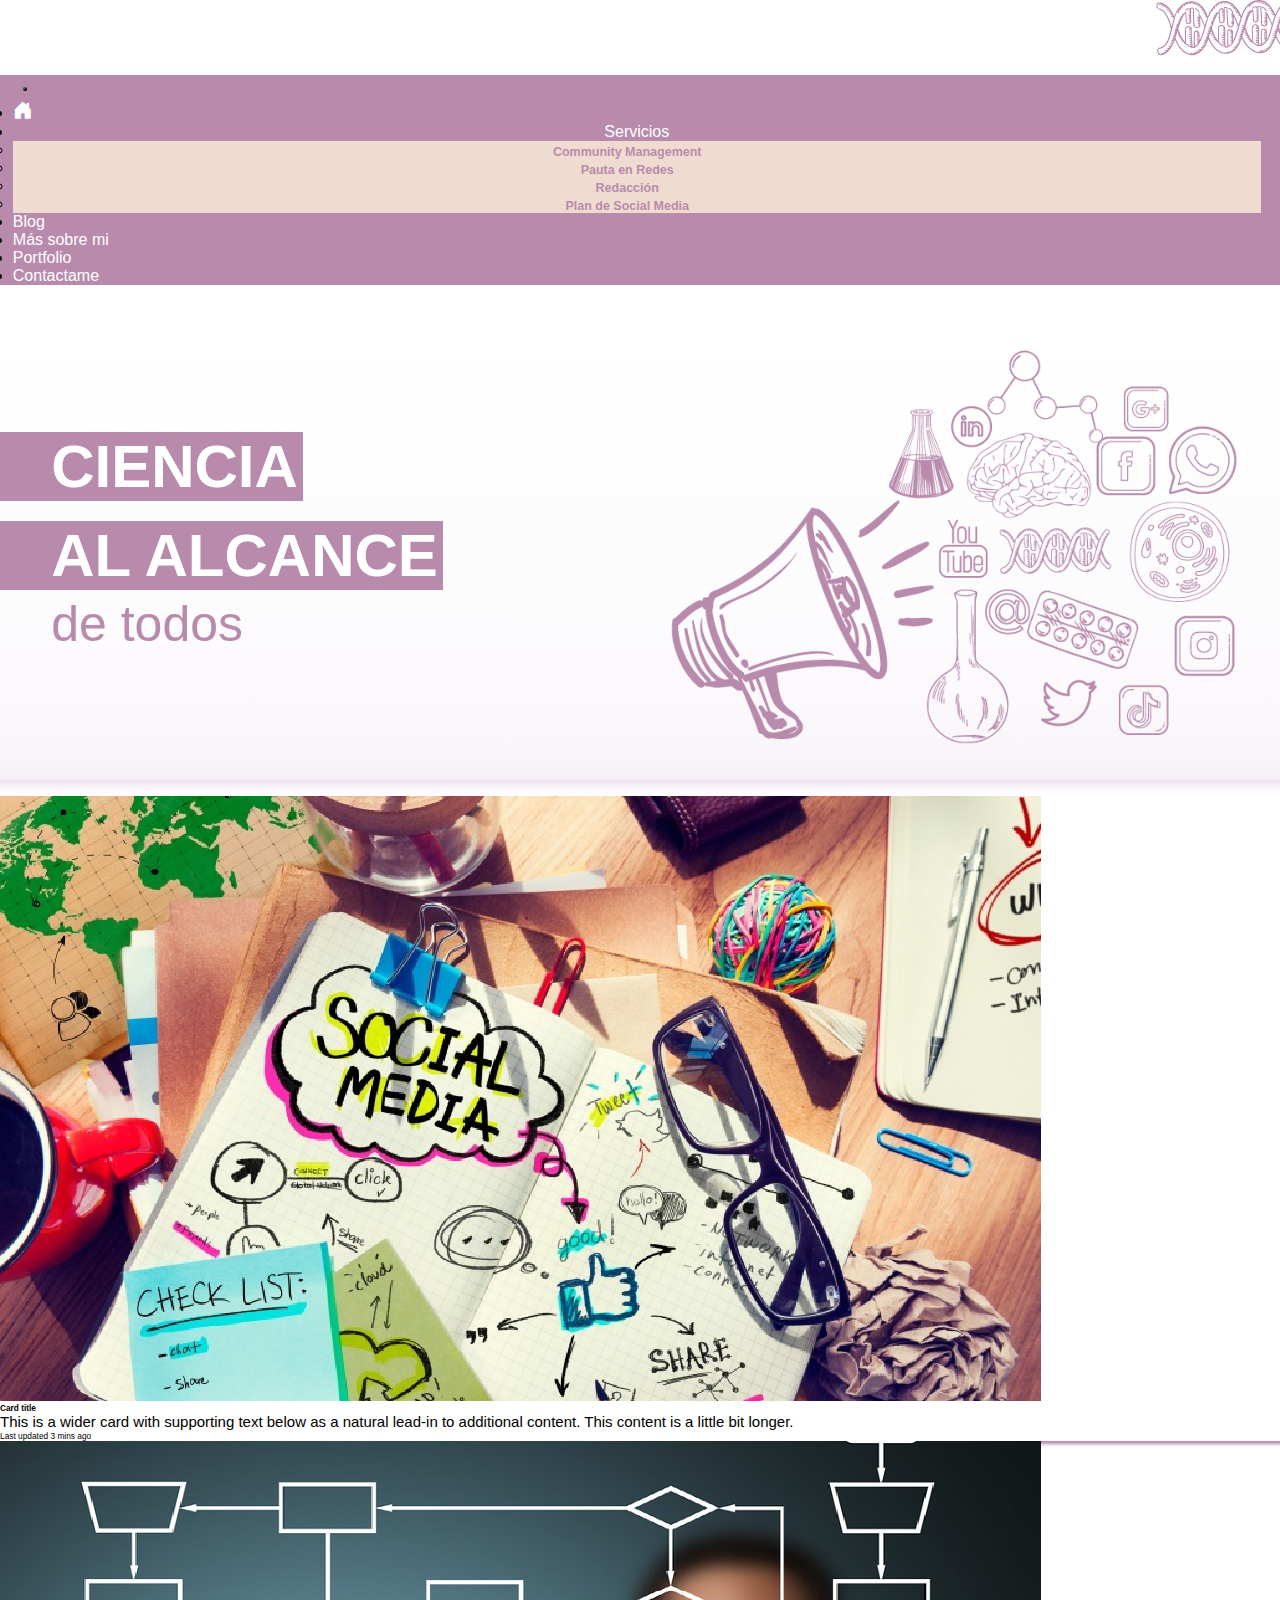
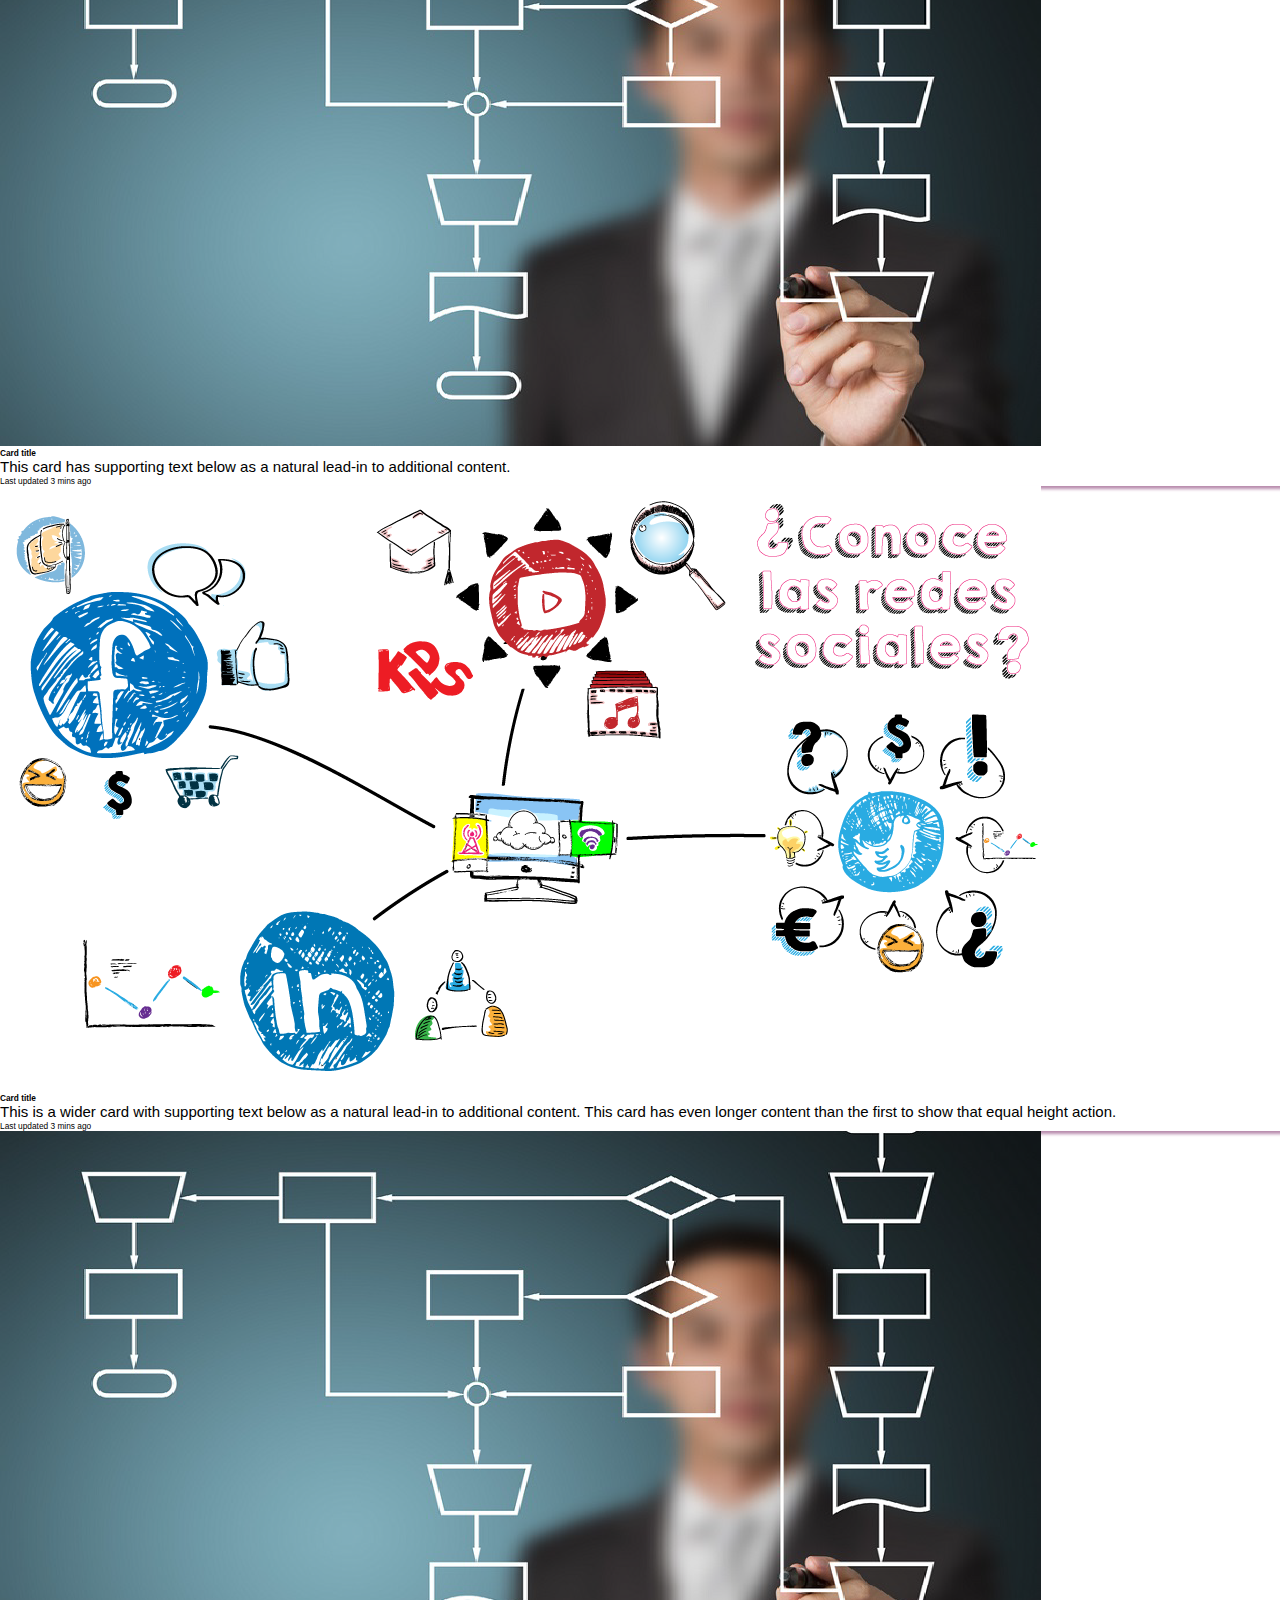
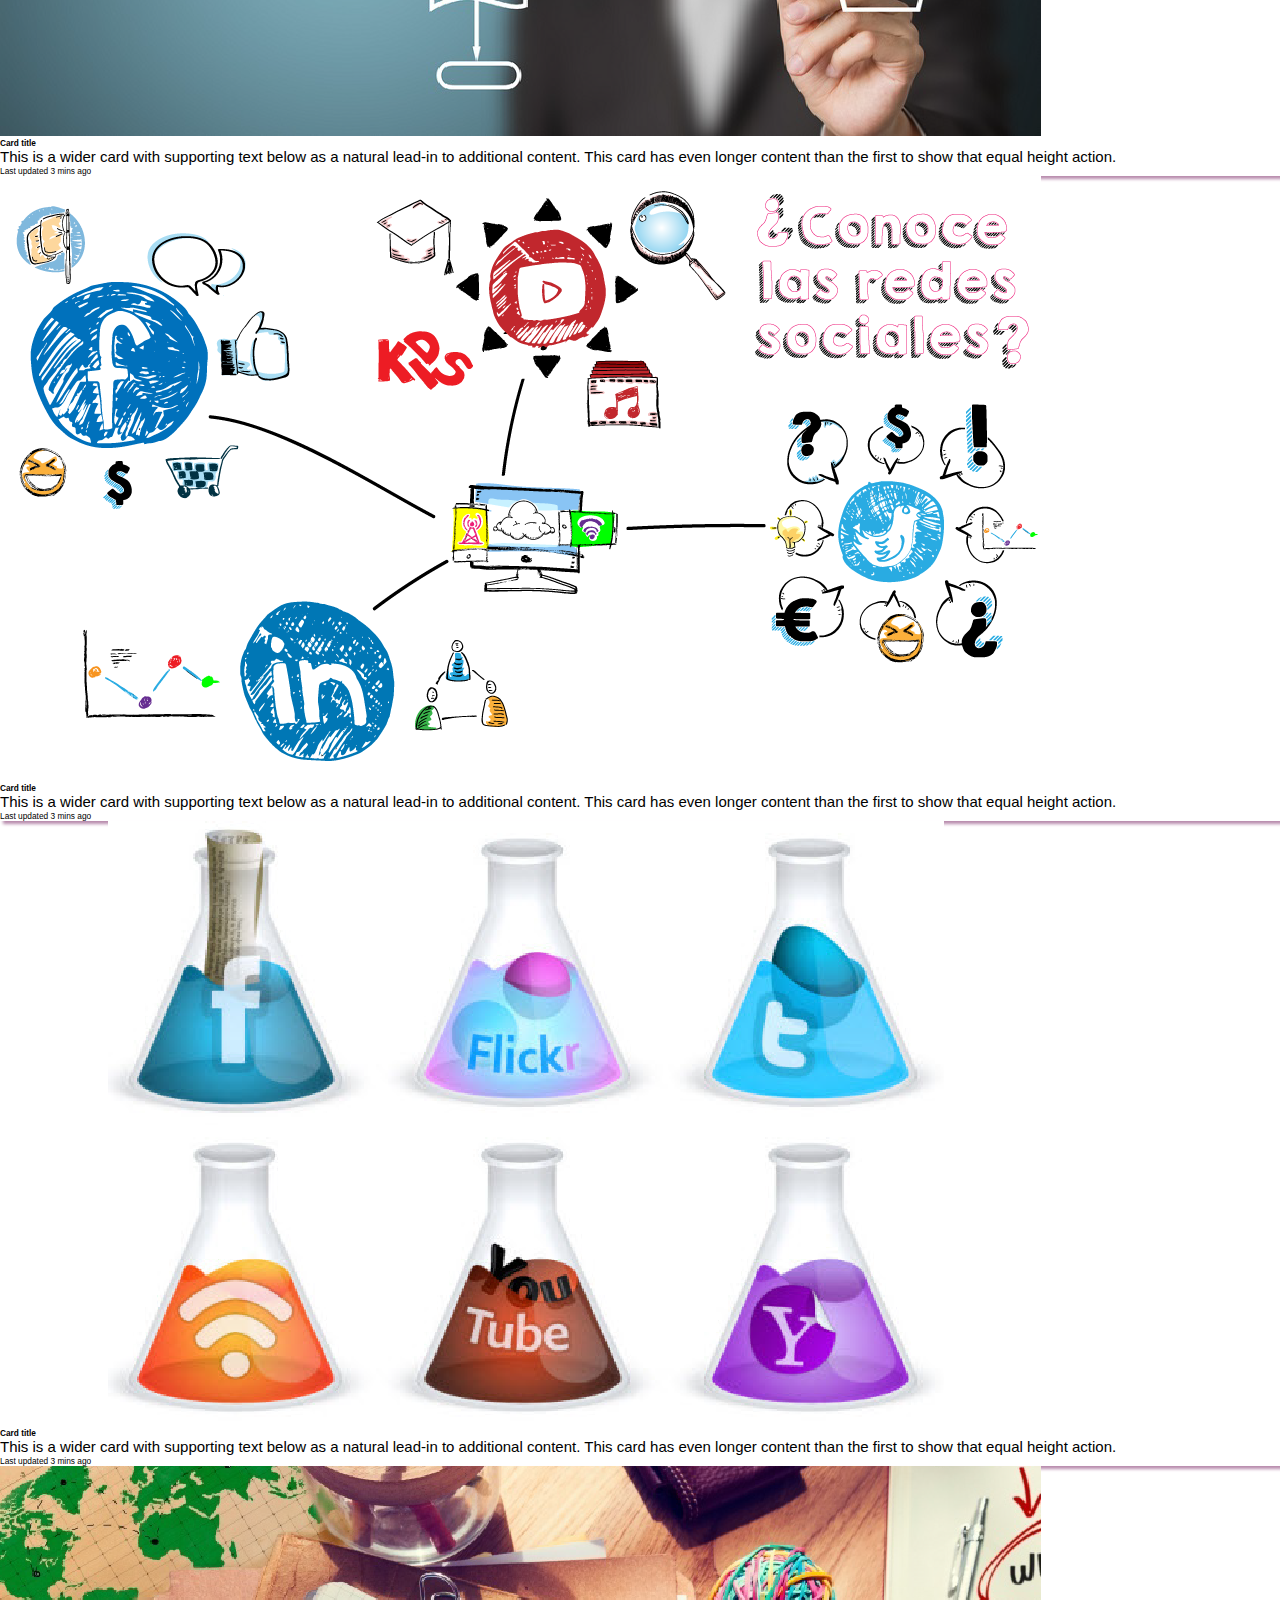
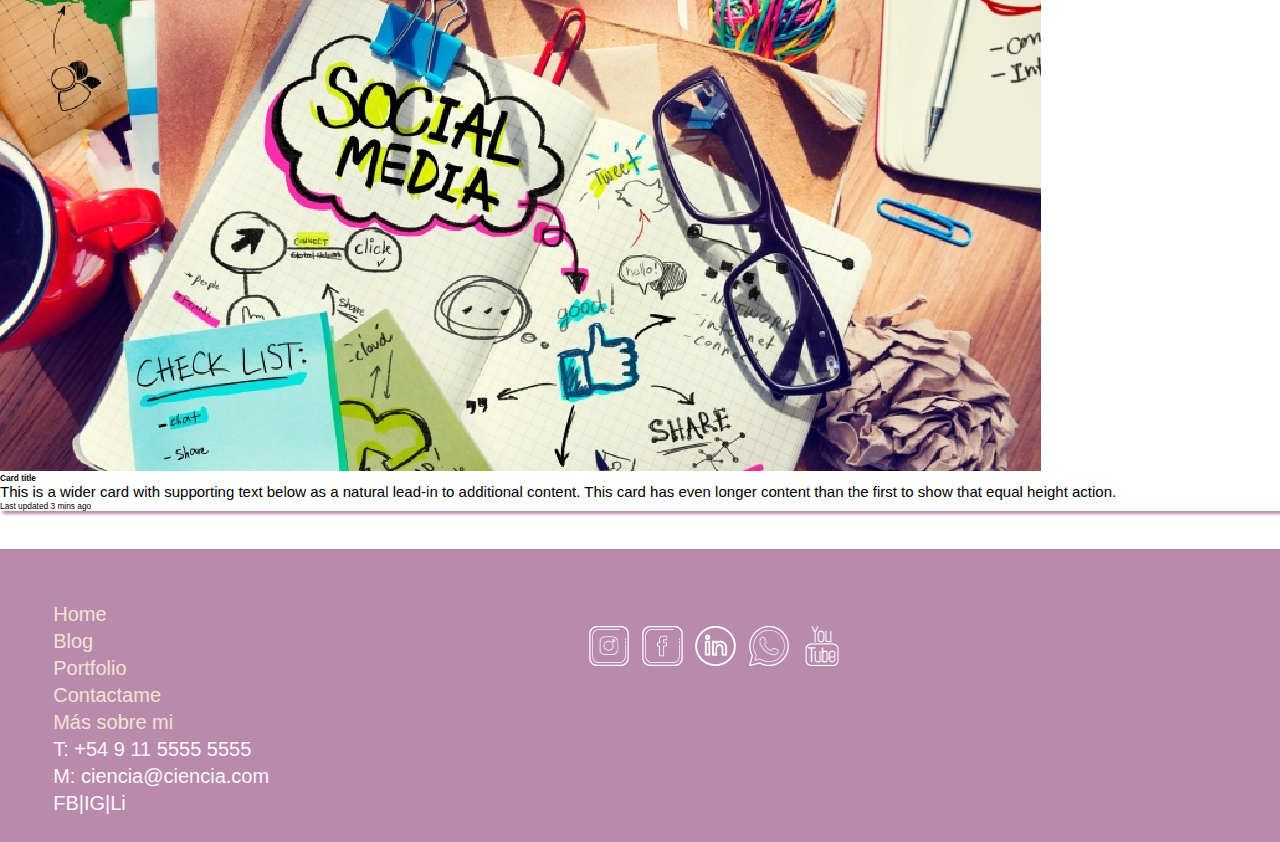
==== pages/blog.html @ e357b2a4 "primer subida proyecto final" ====
<!DOCTYPE html>
<html lang="en">
<head>
    <meta charset="UTF-8">
    <meta http-equiv="X-UA-Compatible" content="IE=edge">
    <meta name="viewport" content="width=device-width, initial-scale=1.0">
    <meta name="keywords" content="blog de divulgación científica, comunicación científica, comunicador científico, tabajos Carolina Cárdenas, community manager en ciencia, gestión de redes sociales, Gestión de Social Media">
    <meta name="description" content="">
    <title>Blog de Divulgación Científica, descubrimientos e innovación.</title>
    <meta name="description" content="Conocé los últimos avances de la ciencia, que ven los pioneros y las mentes mas brillantes en nuestro futuro y presente. Artículos e información curada por mi.">
    <link rel="shortcut icon" href="../flat-satellite.ico" type="image/x-icon"> <!-- crear logo favicon -->
    <link rel="stylesheet" href="https://cdn.jsdelivr.net/npm/bootstrap-icons@1.8.1/font/bootstrap-icons.css">
    <link href="https://cdn.jsdelivr.net/npm/bootstrap@5.1.3/dist/css/bootstrap.min.css" rel="stylesheet" integrity="sha384-1BmE4kWBq78iYhFldvKuhfTAU6auU8tT94WrHftjDbrCEXSU1oBoqyl2QvZ6jIW3" crossorigin="anonymous">
    <link rel="stylesheet" href="https://raw.github.com/daneden/animate.css/master/animate.css">
    <link rel="stylesheet" href="../styles/estilos.css">
</head>
<body>
    <header class="container-fluid sticky-top">
        <div class="row justify-content-center justify-content-md-end ">
            <div class="col-12 col-md-3 navigation justify-content-center justify-content-md-end">
                <a class="navigation__logo" href="../index.html"><img src="../images/dna_icon.png" alt="Logo Cardenas MKT" class="img-fluid" /></a>
            </div>
    
            <nav class="navbar navbar-expand-md navbar-dark col-12 col-md-9 align-content-center">
                <div class="container-fluid">
                    <button class="navbar-toggler" type="button" data-bs-toggle="collapse" data-bs-target="#navbarNavDropdown"
                        aria-controls="navbarNavDropdown" aria-expanded="false" aria-label="Toggle navigation">
                        <span class="navbar-toggler-icon"></span>
                    </button>
                    <div class="collapse navbar-collapse" id="navbarNavDropdown">
                        <ul class="navbar-nav">
                            <li class="nav-item home">
                                <a class="nav-link active" aria-current="page" href="../index.html"><i class="bi bi-house-door-fill"></i></a>
                            </li>
                            <li class="nav-item dropdown">
                                <a class="nav-link dropdown-toggle" href="#" id="navbarDropdownMenuLink" role="button"
                                    data-bs-toggle="dropdown" aria-expanded="false">
                                    Servicios
                                </a>
                                <ul class="dropdown-menu" aria-labelledby="navbarDropdownMenuLink">
                                    <li><a class="dropdown-item" href="#">Community Management</a></li>
                                    <li><a class="dropdown-item" href="#">Pauta en Redes</a></li>
                                    <li><a class="dropdown-item" href="#">Redacción</a></li>
                                    <li><a class="dropdown-item" href="#">Plan de Social Media</a></li>
                                </ul>
                            </li>
                            <li class="nav-item">
                                <a class="nav-link" href="../pages/blog.html">Blog</a>
                            </li>
                            <li class="nav-item">
                                <a class="nav-link" href="../pages/conoceme.html">Más sobre mi</a>
                            </li>
                            <li class="nav-item">
                                <a class="nav-link" href="../pages/portfolio.html">Portfolio</a>
                            </li>
                            <li class="nav-item">
                                <a class="nav-link" href="../pages/contacto.html">Contactame</a>
                            </li>
                        </ul>
                    </div>
                </div>
            </nav>
        </div>

    </header>

    <section class="banner"><!-- Esta es la portada principal con una imagen a la derecha y texto a la izquierda. -->
        <div class="banner__info">
            <h1 class="titulo"><mark class="titulo--1">Ciencia</mark><mark class="titulo--2">al alcance</mark></h1>
            <h2>de todos</h2>
        </div>
        <img class="banner__img" src="../images/banner_icons.png" alt="imagen comunicación de Ciencia" class="banner__image">
    </section>

    <main class="row row-cols-1 row-cols-md-2 row-cols-lg-3 g-4">
        <article class="col">
            <div class="card h-100">
                <img src="../images/banner_como_publicar.png" class="card-img-top" alt="...">
                <div class="card-body">
                    <h5 class="card-title">Card title</h5>
                    <p class="card-text">This is a wider card with supporting text below as a natural lead-in to additional
                        content. This content is a little bit longer.</p>
                </div>
                <div class="card-footer">
                    <small class="text-muted">Last updated 3 mins ago</small>
                </div>
            </div>
        </article>
        <article class="col">
            <div class="card h-100">
                <img src="../images/banner_algoritmo.png" class="card-img-top" alt="...">
                <div class="card-body">
                    <h5 class="card-title">Card title</h5>
                    <p class="card-text">This card has supporting text below as a natural lead-in to additional content.</p>
                </div>
                <div class="card-footer">
                    <small class="text-muted">Last updated 3 mins ago</small>
                </div>
            </div>
        </article>
        <article class="col">
            <div class="card h-100">
                <img src="../images/banner_como_funcionan.png" class="card-img-top" alt="...">
                <div class="card-body">
                    <h5 class="card-title">Card title</h5>
                    <p class="card-text">This is a wider card with supporting text below as a natural lead-in to additional
                        content. This card has even longer content than the first to show that equal height action.</p>
                </div>
                <div class="card-footer">
                    <small class="text-muted">Last updated 3 mins ago</small>
                </div>
            </div>
        </article>
        <article class="col">
            <div class="card h-100">
                <img src="../images/banner_algoritmo.png" class="card-img-top" alt="...">
                <div class="card-body">
                    <h5 class="card-title">Card title</h5>
                    <p class="card-text">This is a wider card with supporting text below as a natural lead-in to additional
                        content. This card has even longer content than the first to show that equal height action.</p>
                </div>
                <div class="card-footer">
                    <small class="text-muted">Last updated 3 mins ago</small>
                </div>
            </div>
        </article>
        <article class="col">
            <div class="card h-100">
                <img src="../images/banner_como_funcionan.png" class="card-img-top" alt="...">
                <div class="card-body">
                    <h5 class="card-title">Card title</h5>
                    <p class="card-text">This is a wider card with supporting text below as a natural lead-in to additional
                        content. This card has even longer content than the first to show that equal height action.</p>
                </div>
                <div class="card-footer">
                    <small class="text-muted">Last updated 3 mins ago</small>
                </div>
            </div>
        </article>
        <article class="col">
            <div class="card h-100">
                <img src="../images/banner_ciencia_redes.png" class="card-img-top" alt="...">
                <div class="card-body">
                    <h5 class="card-title">Card title</h5>
                    <p class="card-text">This is a wider card with supporting text below as a natural lead-in to additional
                        content. This card has even longer content than the first to show that equal height action.</p>
                </div>
                <div class="card-footer">
                    <small class="text-muted">Last updated 3 mins ago</small>
                </div>
            </div>
        </article>
        <article class="col">
            <div class="card h-100">
                <img src="../images/banner_como_publicar.png" class="card-img-top" alt="...">
                <div class="card-body">
                    <h5 class="card-title">Card title</h5>
                    <p class="card-text">This is a wider card with supporting text below as a natural lead-in to additional
                        content. This card has even longer content than the first to show that equal height action.</p>
                </div>
                <div class="card-footer">
                    <small class="text-muted">Last updated 3 mins ago</small>
                </div>
            </div>
        </article>
    </main>

    <footer>
        <ul>
            <li><a href="../index.html">Home</a></li>
            <li><a href="blog.html">Blog</a></li><!-- No se va a poder hacer un Blog en una pagina obviamente. Esquematico. -->
            <li><a href="portfolio.html">Portfolio</a></li>
            <li><a href="contacto.html">Contactame</a></li>
            <li><a href="conoceme.html">Más sobre mi</a></li>
            <li>T: +54 9 11 5555 5555</li> 
            <li>M: ciencia@ciencia.com</li>
            <li>FB|IG|Li</li>
        </ul>
    </nav>
    <div class="rrss__icons">
        <img src="../images/instagram_icon_white.png">
        <img src="../images/facebook_icon_white.png">
        <img src="../images/linkedin_icon_white.png">
        <img src="../images/whatsapp_icon_white.png">
        <img src="../images/youtube_icon_white.png">
    </div>
</footer>
<script src="js/wow.min.js"></script>
<script>
new WOW().init();
</script>
<script src="https://cdn.jsdelivr.net/npm/bootstrap@5.1.3/dist/js/bootstrap.bundle.min.js" integrity="sha384-ka7Sk0Gln4gmtz2MlQnikT1wXgYsOg+OMhuP+IlRH9sENBO0LRn5q+8nbTov4+1p" crossorigin="anonymous"></script>
</body>
</html>
---- styles/estilos.css ----
* {
  margin: 0;
  padding: 0;
  text-decoration: none;
  font-family: "Trebuchet MS", "Lucida Sans Unicode", "Lucida Grande", "Lucida Sans", Arial, sans-serif; }

html {
  /* 62.5% of 16px base font size is 10px */
  font-size: 62.5%; }

*, ::after, ::before {
  box-sizing: border-box; }

.container-fluid {
  padding: 0;
  margin: 0; }

.container {
  padding: 0;
  margin: 0; }

.row {
  margin: 0; }

h1 {
  font-size: 6rem;
  font-weight: bold;
  text-transform: uppercase; }

h2 {
  font-size: 6rem;
  font-weight: 400; }

h3 {
  font-size: 2.3rem;
  font-weight: 600; }

a {
  text-decoration: none; }

p {
  font-size: 1.5rem; }

mark {
  background-color: #B88BAD;
  color: #fff;
  padding: 0 0.5rem 0 4vw;
  margin: 0.5rem 0rem; }

.bi-house-door-fill {
  font-size: larger; }

.navbar {
  background-color: #B88BAD;
  margin: 1.5rem 0rem;
  font-size: 1.6rem;
  padding: 0 0 0 1vw; }

.navbar-nav {
  align-items: center; }
  .navbar-nav li {
    margin-right: 1.5vw; }

header {
  background-color: rgba(255, 255, 255, 0.8); }

.nav-link {
  color: #fff; }

.navigation__logo {
  align-items: center;
  width: 100px; }

.navigation {
  display: flex;
  align-items: center;
  justify-content: right;
  padding-right: 2vw; }

.dropdown-menu {
  background-color: #f4e2d2e8; }

.dropdown-item {
  color: #B88BAD;
  padding: 0.75rem 1rem;
  font-size: 1.25rem;
  font-weight: bold; }

.navbar-toggler {
  font-size: 2rem;
  border-radius: 0.5rem;
  margin: 1rem; }

.nav-item.dropdown {
  text-align: center; }

.dropdown-menu.show {
  text-align: center; }

.banner {
  display: flex;
  flex-direction: row;
  flex-flow: wrap;
  justify-content: space-between;
  align-items: center;
  margin: 4vw 0 0 0;
  padding-bottom: 4vw;
  background: linear-gradient(to top, transparent, 10px, #eee3f0, 20px, transparent);
  animation-duration: 2s;
  animation-name: aparecer;
  animation-iteration-count: 1; }

.banner__info {
  width: 470px;
  align-items: flex-start; }
  .banner__info h1 {
    display: flex;
    color: #fff;
    font-size: 6rem; }
  .banner__info h2 {
    color: #B88BAD;
    padding-left: 4vw;
    font-size: 5rem;
    font-weight: lighter; }

.banner__img {
  width: 49vw;
  padding-right: 2vw; }

.titulo {
  display: flex;
  flex-flow: row;
  flex-wrap: wrap;
  row-gap: 1rem; }

.carousel {
  width: 80vw;
  margin: 9vw 10vw; }

.carousel-caption h5 {
  font-size: 4rem;
  font-weight: bold;
  background-color: rgba(255, 255, 255, 0.85);
  color: #B88BAD; }

.carousel-caption p {
  font-size: 3rem;
  background-color: rgba(255, 255, 255, 0.85);
  color: #B88BAD; }

/* <<<<<<< FORMATOS MAIN SERVICIOS EN INDEX >>>>>>>>>>>>> */
.servicios {
  display: grid;
  grid-template-columns: 1fr 1fr;
  grid-template-rows: 1fr 1fr;
  grid-template-areas: "servicio1 servicio2" "servicio3 servicio4";
  row-gap: 4vw;
  column-gap: 20vh;
  justify-content: space-evenly;
  align-content: space-evenly;
  align-items: center;
  color: #B88BAD;
  padding: 12vh 15vw 0 15vw;
  text-align: center; }
  .servicios article {
    display: flex;
    flex-direction: column;
    align-self: start;
    justify-content: center; }
    .servicios article img {
      height: 80%;
      justify-self: center; }
    .servicios article h3 {
      display: inline-block;
      align-self: center;
      padding: .8rem;
      height: 7rem;
      width: 80%; }
    .servicios article p {
      padding: .5em; }
    .servicios article div {
      height: 35%;
      margin-bottom: 2%; }

/* <<<<<<< FORMATOS PLANES  >>>>>>>>>>>>> */
.tabla {
  background-color: none;
  background-image: url(../images/fondo_ciencia.png);
  background-position: center;
  display: block;
  justify-content: center;
  padding: 1vw 10vw;
  animation-duration: 2s;
  animation-name: aparecer;
  animation-iteration-count: 1; }
  .tabla th {
    background-color: #B88BADd7;
    color: #fff;
    padding: 0 2rem;
    padding: 1vw; }

.table {
  border-collapse: separate;
  border-spacing: 10px;
  min-width: 810px; }
  .table thead {
    font-size: 3.5rem; }
  .table td {
    background-color: #dbc4dfcc;
    padding: 1vw;
    color: #7a5972; }
  .table ul {
    list-style: none;
    padding-left: 0; }

.planes {
  border-spacing: 8px;
  font-size: 3rem; }

table.planes {
  padding: 0 3vw; }

.planes__titulo {
  text-align: left;
  color: #B88BAD;
  padding-left: 3vw; }

.contenido_planes {
  font-size: 3rem; }
  .contenido_planes td {
    width: 80vw; }

.columna--0 {
  width: 20vw; }

.columna--1 {
  width: 80vw; }

.columna--2 {
  width: 80vw; }

.contact {
  display: flex;
  flex-direction: row;
  flex-wrap: wrap;
  justify-content: center;
  padding: 4vw 4vw;
  gap: 1vw; }

.contactForm {
  background-color: #fff;
  width: 350px;
  display: grid;
  grid-template-areas: "tagName inputName" "tagMail inputMail" "tagCountry inputCountry" "tagServices inputServices" "tagMessage inputMessage" "NONE buttonSend";
  text-align: right;
  gap: 1vw; }
  .contactForm input {
    background-color: #DBC4DF;
    border: none;
    color: #fff;
    padding: 0.3vw; }
  .contactForm label {
    font-size: 1.9vw;
    color: #B88BAD; }
  .contactForm select {
    background-color: #DBC4DF;
    border: none;
    color: #fff;
    padding: 0.3vw; }
  .contactForm textarea {
    background-color: #DBC4DF;
    border: none;
    color: #fff;
    padding: 0.3vw; }
  .contactForm fieldset {
    border: none;
    color: #B88BAD;
    display: flex;
    flex-direction: row;
    flex-wrap: wrap;
    align-items: center;
    gap: 1vw; }
    .contactForm fieldset span {
      display: flex;
      flex-direction: row;
      align-items: center;
      gap: 0.5vw; }

.contactAdress {
  background-color: #fff;
  display: flex;
  flex-direction: column;
  padding: 1vw;
  color: #B88BAD;
  background-color: #DBC4DF;
  width: 380px; }
  .contactAdress h2 {
    font-size: 1.7rem;
    padding-bottom: 1rem; }
  .contactAdress ul {
    margin-bottom: 1%; }
  .contactAdress span {
    padding-bottom: 0.2rem;
    color: #fff; }
  .contactAdress iframe {
    width: 98%;
    height: calc(98% / 4 * 3); }
  .contactAdress .rrss__icons {
    margin: 1vw 0;
    border-color: #fff; }
    .contactAdress .rrss__icons img {
      height: 27px;
      border-color: #F4E2D2; }

input.buttonSend {
  grid-area: buttonSend;
  background-color: #B88BAD; }

.card {
  box-shadow: 3px 3px 3px #B88BAD; }

.infoPersonal {
  display: grid;
  grid-template-columns: 60% 40%;
  grid-template-rows: repeat(1fr 4);
  grid-template-areas: "titleExperiencia titleEducacion" "experiencia educacion" "experiencia titleConocimientos" "experiencia redes";
  justify-content: center;
  padding: 2vh 4vw;
  gap: 1vw; }
  .infoPersonal h3 {
    color: #B88BAD;
    font-size: 3.5rem;
    padding-left: 1vw;
    font-weight: bolder; }
  .infoPersonal h4 {
    font-size: 1.4rem;
    letter-spacing: 0.1rem;
    margin-bottom: 0.3rem; }
  .infoPersonal h5 {
    font-size: 1.8rem;
    margin-bottom: 0.8rem;
    font-weight: lighter; }
  .infoPersonal p {
    font-size: 1.4rem;
    font-weight: lighter; }

.bloquesConoceme, .experienciaLaboral, .educacion {
  background-color: #B88BAD;
  padding: 1vw;
  display: flex;
  flex-flow: column;
  flex-wrap: wrap;
  color: #fff; }

.experienciaLaboral {
  grid-area: experiencia;
  height: 443px; }

.experienciaLaboral__item {
  padding: 5px;
  width: 45%;
  border-bottom: dashed 3px #DBC4DF; }

.titleExperiencia {
  grid-area: titleExperiencia;
  align-items: baseline; }

.titleEducacion {
  grid-area: titleEducacion; }

.titleConocimientos {
  grid-area: titleConocimientos;
  align-items: baseline; }

.plataformasIconos {
  grid-area: redes;
  background-color: #B88BAD;
  padding: 1vw; }
  .plataformasIconos img {
    width: 45px;
    height: 45px;
    padding: 0.3vw; }
    .plataformasIconos img:hover {
      transform: scale(1.1);
      transition: transform 1s; }

.animate__fadeInRight {
  animation-duration: 1s; }

.animate__fadeInLeft {
  animation-duration: 1s; }

.educacion {
  flex-wrap: nowrap;
  grid-area: educacion;
  animation-duration: 1s; }
  .educacion h4 {
    padding-bottom: 0.3rem; }

.educacion__item {
  border-bottom: dashed 3px #DBC4DF;
  padding: 0.5rem 0; }

footer {
  background-color: #B88BAD;
  color: #FFF5FB;
  display: flex;
  padding: 4vw 4vw 2vw 4vw;
  gap: 2vw;
  margin-top: 3%;
  /*     background: linear-gradient(to bottom, transparent, 10%, $colorPpal); */ }
  footer ul {
    list-style: none;
    font-size: 2rem;
    width: 40vw;
    min-width: 230px; }
  footer li {
    padding: 0.2rem;
    list-style: none; }
  footer a:link {
    color: #F4E2D2; }
  footer a:visited {
    color: #fff; }
  footer .rrss__icons {
    min-width: 40;
    display: flex;
    flex-wrap: wrap;
    padding-top: 2vw;
    gap: 1vw; }
    footer .rrss__icons img {
      height: 40px; }

@media screen and (min-width: 1440px) {
  .infoPersonal h3 {
    color: #B88BAD;
    font-size: 3.5rem;
    padding-left: 1vw;
    font-weight: bolder; }
  .infoPersonal h4 {
    font-size: 1.5rem;
    letter-spacing: 0.1rem;
    margin-bottom: 0.3rem; }
  .infoPersonal h5 {
    font-size: 1.3rem;
    margin-bottom: 0.8rem;
    font-weight: lighter; }
  .infoPersonal p {
    font-size: 1.6rem;
    font-weight: lighter; }
  .contactForm {
    width: 556px; }
  .navbar {
    margin: 1.5rem 0rem;
    font-size: 2.5rem;
    padding: 0 0 0 2vw; }
  body {
    font-size: 3rem; }
  .servicios article {
    width: 40vw;
    column-gap: 5vw; }
    .servicios article h3 {
      font-size: 6rem;
      padding: .8rem;
      height: 15rem;
      width: 80%; }
    .servicios article p {
      font-size: 4rem; }
  .servicios div {
    height: 35%;
    margin-bottom: 2%; } }

@media screen and (max-width: 1200px) {
  .banner__info {
    width: 350px; }
    .banner__info h1 {
      font-size: 4.5rem;
      margin-bottom: 1vh; }
    .banner__info h2 {
      font-size: 3.2rem; }
  .titulo--1 {
    width: 27rem; }
  .titulo--2 {
    width: 31rem; }
  .titulo span {
    margin-bottom: 1.5rem; }
  .servicios {
    column-gap: 12vw; }
    .servicios article {
      width: 30vw; } }

@media screen and (max-width: 1024px) {
  .infoPersonal h3 {
    color: #B88BAD;
    font-size: 2.5rem;
    padding-left: 1vw;
    font-weight: bolder; }
  .infoPersonal h4 {
    font-size: 1.5rem;
    letter-spacing: 0.1rem;
    margin-bottom: 0.3rem; }
  .infoPersonal h5 {
    font-size: 1.2rem;
    margin-bottom: 0.8rem;
    font-weight: lighter; }
  .infoPersonal p {
    font-size: 1.1rem;
    font-weight: lighter; }
  .carousel {
    width: 80vw;
    margin: 9vw 10vw; }
  .carousel-caption h5 {
    font-size: 3rem;
    font-weight: bold; }
  .carousel-caption p {
    font-size: 1.75rem; } }

@media screen and (max-width: 900px) {
  .navigation__menu li {
    padding: 0.2rem 0.6rem;
    font-size: 1.6rem; }
  .planes__titulo {
    font-size: 3rem;
    padding-left: 3vw; }
  #planes td {
    font-size: 2rem; }
  td.titulo__horizontal {
    width: 20%; }
  .servicios {
    column-gap: 8vw; } }

/* ||||||||||||| MEDIDAS DE TABLET |||||||||||||| */
@media screen and (max-width: 768px) {
  .infoPersonal {
    grid-template-columns: 1fr;
    grid-template-areas: "titleExperiencia" "experiencia" "titleEducacion" "educacion" "titleConocimientos" "redes";
    justify-content: center;
    padding: 2vh 4vw;
    gap: 1vw; }
  .navigation__logo {
    width: 90px;
    margin: 1% 2vw; }
  .navbar {
    margin: 0; }
    .navbar .container-fluid {
      justify-content: center; }
  .navbar-nav {
    align-items: center; }
  .banner__info {
    width: 270px; }
    .banner__info h1 {
      font-size: 3.5rem;
      margin-bottom: 0.5vh; }
    .banner__info h2 {
      font-size: 3.2rem; }
  .titulo--1 {
    width: 21rem; }
  .titulo--2 {
    width: 24rem; }
  .titulo span {
    margin-bottom: 1rem; }
  .menu__usos {
    display: none; }
  .menu_planes {
    display: none; }
  .dropdown-menu {
    background-color: #B88BAD;
    border: none; }
  .dropdown-item {
    padding: 0.75rem 1rem;
    font-size: 1.25rem; }
  .tabla {
    padding: 3vw; }
  .table {
    min-width: 800px; }
    .table td {
      font-size: 2.2rem; }
    .table th {
      font-size: 2.1rem; }
  .home {
    display: none; }
  .servicios {
    column-gap: 5vw; }
    .servicios article {
      width: 40vw; } }

@media screen and (max-width: 660px) {
  .servicios {
    grid-template-columns: 1fr;
    grid-template-rows: 1fr 1fr 1fr 1fr;
    grid-template-areas: "servicio1" "servicio2" "servicio3" "servicio4";
    column-gap: none; }
    .servicios article {
      width: 100%; }
  .infoPersonal {
    grid-template-columns: 1fr;
    grid-template-areas: "titleExperiencia" "experiencia" "titleEducacion" "educacion" "titleConocimientos" "redes";
    justify-content: center;
    padding: 2vh 4vw;
    gap: 1vw; }
  .experienciaLaboral {
    height: auto; }
  .experienciaLaboral__item {
    padding: 5px;
    width: 95%; }
  .educacion__item {
    width: 95%;
    padding: 1rem 0; } }

@media screen and (max-width: 600px) {
  .navigation__menu li {
    padding: 0.2rem 0.6rem;
    font-size: 1.6rem; }
  .banner {
    flex-direction: column;
    justify-content: space-between;
    align-items: center;
    margin: 4vw 0; }
  .banner__info {
    width: 100vw;
    align-items: flex-start;
    margin: 8vw 0; }
  .banner__img {
    width: 80vw;
    padding-right: 2vw; }
  .banner__info h1 {
    font-size: 4.5rem;
    margin-bottom: 1vh; }
  .banner__info h2 {
    font-size: 3.2rem; }
  .titulo--1 {
    width: 27rem; }
  .titulo--2 {
    width: 31rem; }
  .titulo span {
    margin-bottom: 1.5rem; }
  .carousel {
    width: 100vw;
    margin: 9vw 0vw; }
  .carousel-caption h5 {
    font-size: 2rem;
    font-weight: bold;
    background-color: rgba(255, 255, 255, 0.85);
    color: #B88BAD; }
  .carousel-caption p {
    font-size: 1.2rem;
    background-color: rgba(255, 255, 255, 0.85);
    color: #B88BAD; } }

@media screen and (max-width: 450px) {
  .infoPersonal {
    grid-template-columns: 1fr;
    grid-template-areas: "titleExperiencia" "experiencia" "titleEducacion" "educacion" "titleConocimientos" "redes";
    justify-content: center;
    padding: 2vh 4vw;
    gap: 1vw; }
  .experienciaLaboral {
    height: auto; }
  .experienciaLaboral__item {
    padding: 5px;
    width: 90%; }
  .contactForm {
    background-color: #fff;
    width: 350px;
    display: grid;
    grid-template-areas: "tagName" "inputName" "tagMail" "inputMail" "tagCountry" "inputCountry" "tagServices" "inputServices" "tagMessage" "inputMessage" "buttonSend";
    text-align: right;
    gap: 1vw; }
    .contactForm label {
      font-size: 1.5rem;
      font-weight: bold;
      text-align: left; }
  .contactForm .table {
    min-width: 500px; }
    .contactForm .table td {
      font-size: 1.8rem; }
    .contactForm .table th {
      font-size: 1.9rem; } }

@media screen and (max-width: 360px) {
  .navigation__menu li {
    padding: 0.2rem 0.6rem;
    font-size: 1.6rem; }
  .banner__info {
    width: 100vw; }
    .banner__info h1 {
      font-size: 2.8rem;
      margin-bottom: 0.5vh; }
    .banner__info h2 {
      font-size: 3.2rem; }
  .titulo--1 {
    width: 17rem; }
  .titulo--2 {
    width: 20rem; }
  .titulo span {
    margin-bottom: 1rem; }
  .carousel-caption h5 {
    font-size: 1.7rem;
    font-weight: bold;
    background-color: rgba(255, 255, 255, 0.85);
    color: #B88BAD; }
  .carousel-caption p {
    font-size: 1rem;
    background-color: rgba(255, 255, 255, 0.85);
    color: #B88BAD; } }

/* |||||||||||||||||||         ANIMACIONES           |||||||||||||||||||| */
@keyframes aparecer {
  0% {
    opacity: 0; }
  100% {
    opacity: 1; } }
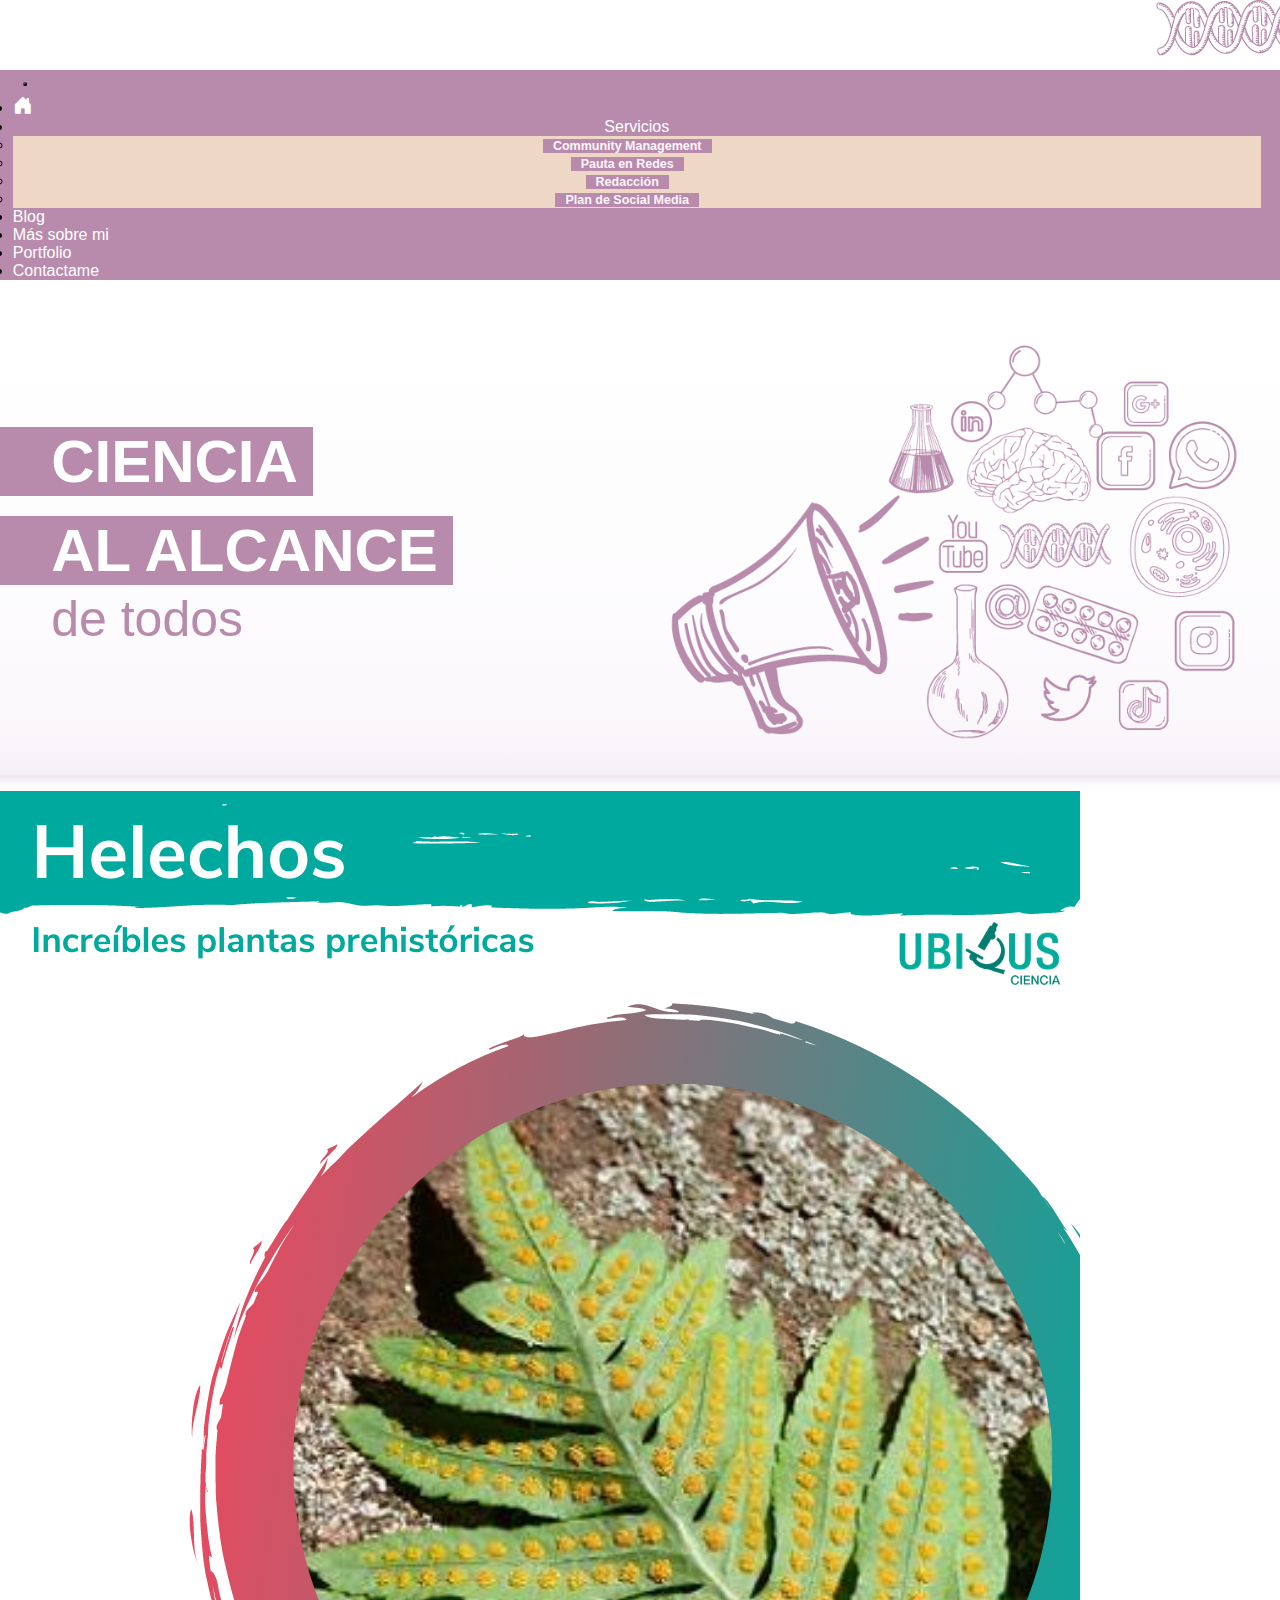
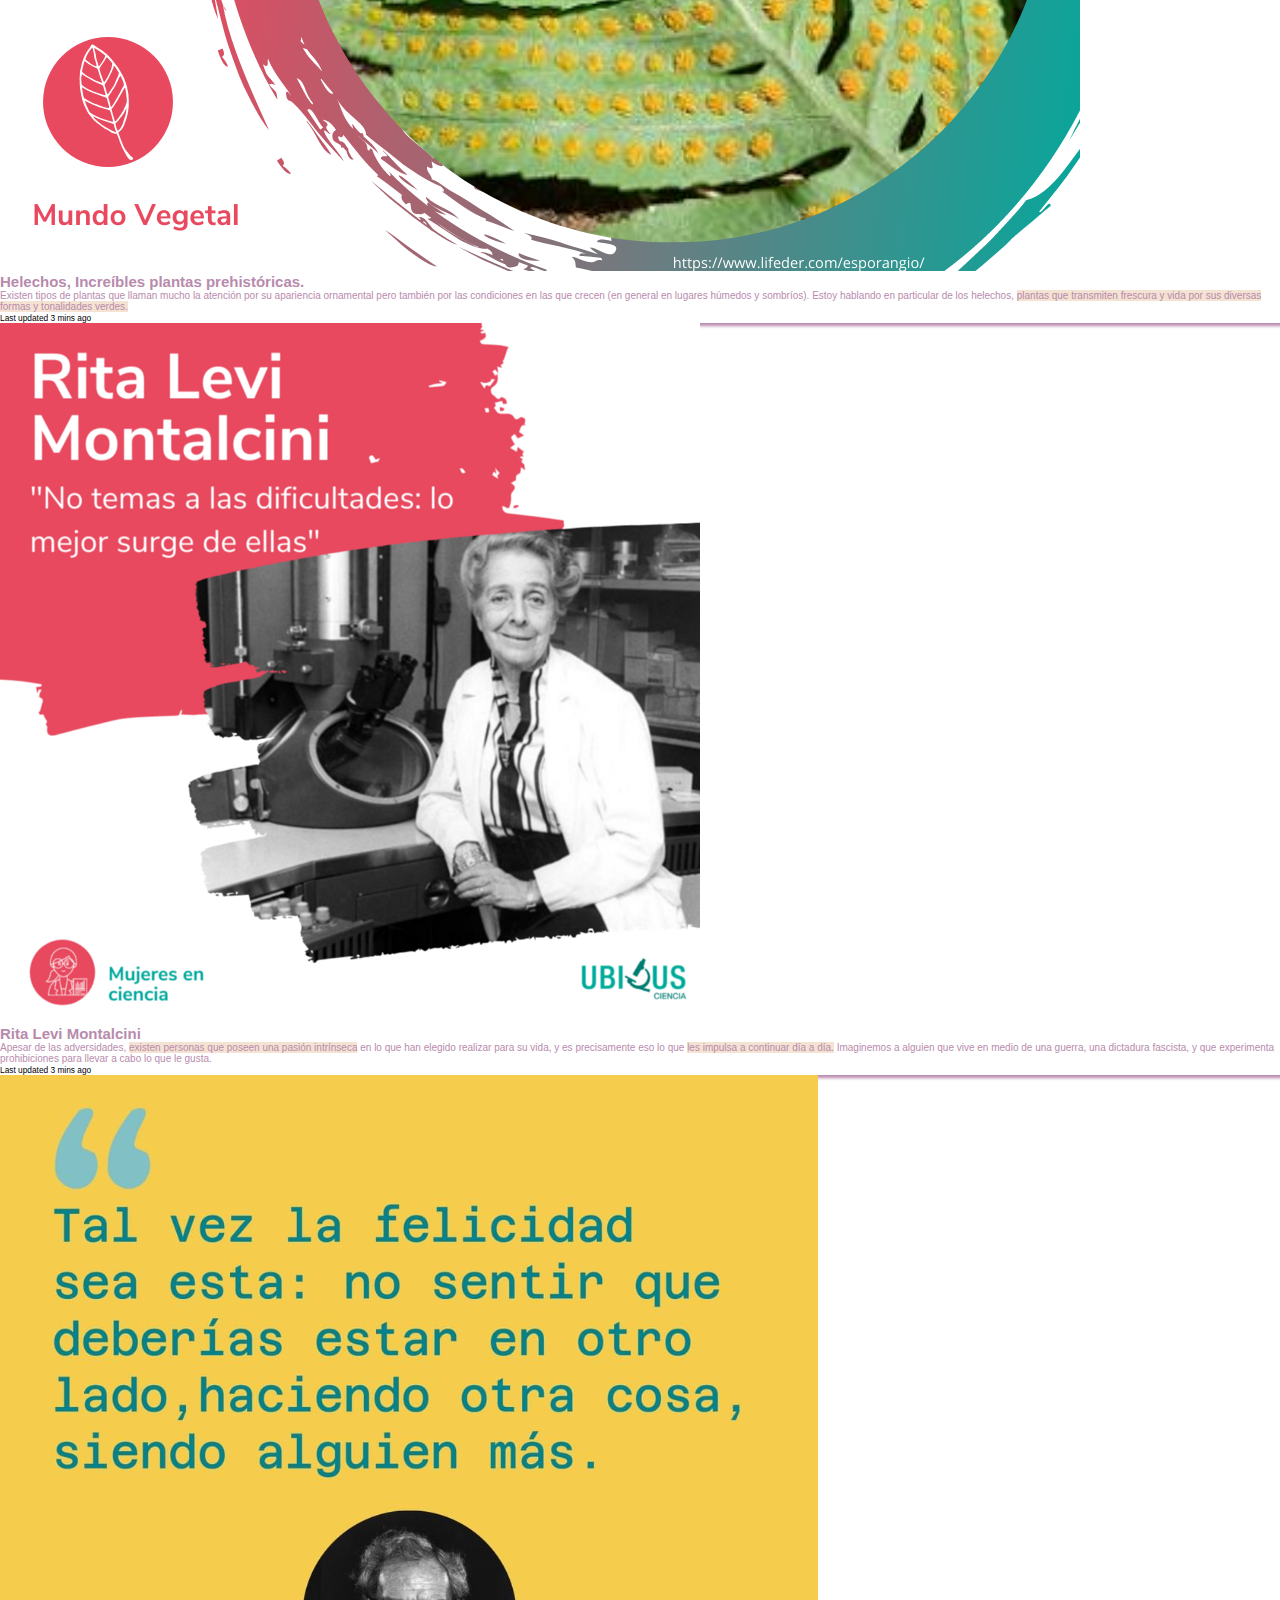
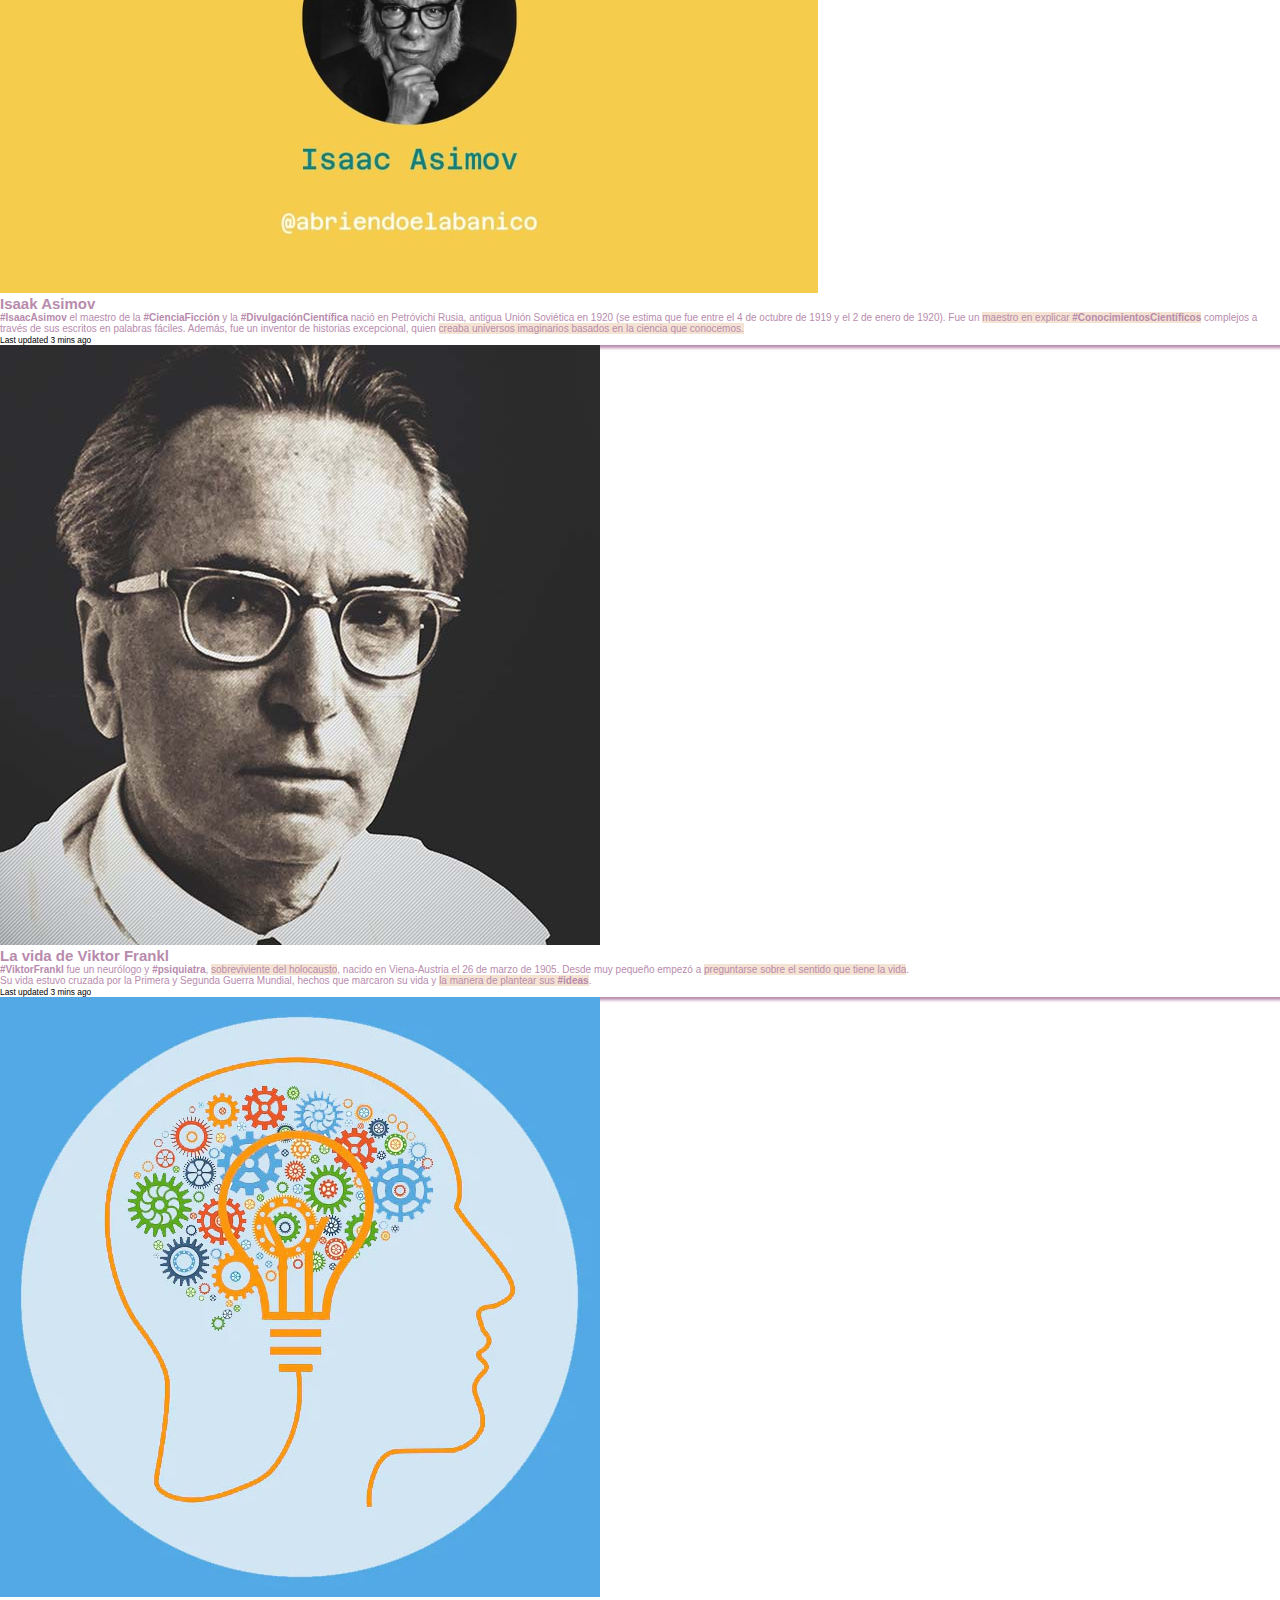
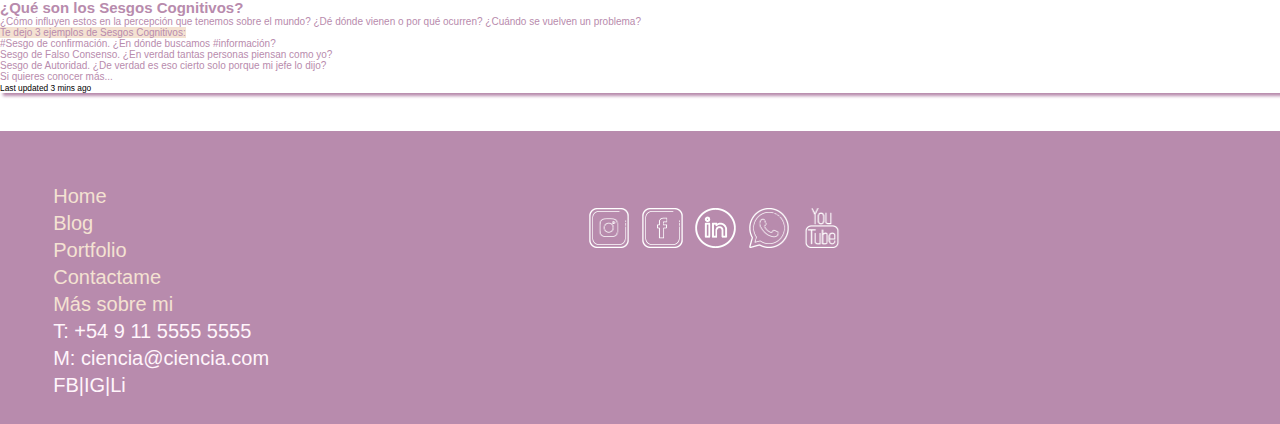
==== commit 86bda02f: "carga de archivos terminada" ====
--- a/pages/blog.html
+++ b/pages/blog.html
@@ -8,7 +8,7 @@
     <meta name="description" content="">
     <title>Blog de Divulgación Científica, descubrimientos e innovación.</title>
     <meta name="description" content="Conocé los últimos avances de la ciencia, que ven los pioneros y las mentes mas brillantes en nuestro futuro y presente. Artículos e información curada por mi.">
-    <link rel="shortcut icon" href="../flat-satellite.ico" type="image/x-icon"> <!-- crear logo favicon -->
+    <link rel="shortcut icon" href="../images/favicon.ico" type="image/x-icon">
     <link rel="stylesheet" href="https://cdn.jsdelivr.net/npm/bootstrap-icons@1.8.1/font/bootstrap-icons.css">
     <link href="https://cdn.jsdelivr.net/npm/bootstrap@5.1.3/dist/css/bootstrap.min.css" rel="stylesheet" integrity="sha384-1BmE4kWBq78iYhFldvKuhfTAU6auU8tT94WrHftjDbrCEXSU1oBoqyl2QvZ6jIW3" crossorigin="anonymous">
     <link rel="stylesheet" href="https://raw.github.com/daneden/animate.css/master/animate.css">
@@ -75,11 +75,10 @@
     <main class="row row-cols-1 row-cols-md-2 row-cols-lg-3 g-4">
         <article class="col">
             <div class="card h-100">
-                <img src="../images/banner_como_publicar.png" class="card-img-top" alt="...">
+                <img src="../images/blog/helechos.png" class="card-img-top" alt="´Datos científicaos del Helecho">
                 <div class="card-body">
-                    <h5 class="card-title">Card title</h5>
-                    <p class="card-text">This is a wider card with supporting text below as a natural lead-in to additional
-                        content. This content is a little bit longer.</p>
+                    <h5 class="card-title">Helechos, Increíbles plantas prehistóricas.</h5>
+                    <p class="card-text">Existen tipos de plantas que llaman mucho la atención por su apariencia ornamental pero también por las condiciones en las que crecen (en general en lugares húmedos y sombríos). Estoy hablando en particular de los helechos, <span class="resaltador">plantas que transmiten frescura y vida por sus diversas formas y tonalidades verdes.</span></p>
                 </div>
                 <div class="card-footer">
                     <small class="text-muted">Last updated 3 mins ago</small>
@@ -88,10 +87,10 @@
         </article>
         <article class="col">
             <div class="card h-100">
-                <img src="../images/banner_algoritmo.png" class="card-img-top" alt="...">
+                <img src="../images/blog/rita_levi.png" class="card-img-top" alt="Quien fue la científica Rita Levi Montalcini">
                 <div class="card-body">
-                    <h5 class="card-title">Card title</h5>
-                    <p class="card-text">This card has supporting text below as a natural lead-in to additional content.</p>
+                    <h5 class="card-title">Rita Levi Montalcini</h5>
+                    <p class="card-text">Apesar de las adversidades, <span class="resaltador">existen personas que poseen una pasión intrínseca</span> en lo que han elegido realizar para su vida, y es precisamente eso lo que <span class="resaltador">les impulsa a continuar día a día.</span> Imaginemos a alguien que vive en medio de una guerra, una dictadura fascista, y que experimenta prohibiciones para llevar a cabo lo que le gusta. </p>
                 </div>
                 <div class="card-footer">
                     <small class="text-muted">Last updated 3 mins ago</small>
@@ -100,11 +99,10 @@
         </article>
         <article class="col">
             <div class="card h-100">
-                <img src="../images/banner_como_funcionan.png" class="card-img-top" alt="...">
+                <img src="../images/blog/isaac_asimov.png" class="card-img-top" alt="Isaak Asimov Ciencia Ficción">
                 <div class="card-body">
-                    <h5 class="card-title">Card title</h5>
-                    <p class="card-text">This is a wider card with supporting text below as a natural lead-in to additional
-                        content. This card has even longer content than the first to show that equal height action.</p>
+                    <h5 class="card-title">Isaak Asimov</h5>
+                    <p class="card-text"><span class="hashtag">#IsaacAsimov</span> el maestro de la <span class="hashtag">#CienciaFicción</span> y la <span class="hashtag">#DivulgaciónCientífica</span> nació en Petróvichi Rusia, antigua Unión Soviética en 1920 (se estima que fue entre el 4 de octubre de 1919 y el 2 de enero de 1920). Fue un <span class="resaltador"> maestro en explicar <span class="hashtag">#ConocimientosCientíficos</span></span> complejos a través de sus escritos en palabras fáciles. Además, fue un inventor de historias excepcional, quien <span class="resaltador">creaba universos imaginarios basados en la ciencia que conocemos.</span> </p>
                 </div>
                 <div class="card-footer">
                     <small class="text-muted">Last updated 3 mins ago</small>
@@ -113,11 +111,11 @@
         </article>
         <article class="col">
             <div class="card h-100">
-                <img src="../images/banner_algoritmo.png" class="card-img-top" alt="...">
+                <img src="../images/blog/viktor-frankl.jpg" class="card-img-top" alt="Viktor Emil Frankl">
                 <div class="card-body">
-                    <h5 class="card-title">Card title</h5>
-                    <p class="card-text">This is a wider card with supporting text below as a natural lead-in to additional
-                        content. This card has even longer content than the first to show that equal height action.</p>
+                    <h5 class="card-title">La vida de Viktor Frankl</h5>
+                    <p class="card-text"><span class="hashtag">#ViktorFrankl</span> fue un neurólogo y <span class="hashtag">#psiquiatra</span>, <span class="resaltador">sobreviviente del holocausto</span>, nacido en Viena-Austria el 26 de marzo de 1905. Desde muy pequeño empezó a <span class="resaltador">preguntarse sobre el sentido que tiene la vida</span>.</p>
+                    <p>Su vida estuvo cruzada por la Primera y Segunda Guerra Mundial, hechos que marcaron su vida y <span class="resaltador">la manera de plantear sus <span class="hashtag">#ideas</span></span>.</p>
                 </div>
                 <div class="card-footer">
                     <small class="text-muted">Last updated 3 mins ago</small>
@@ -126,43 +124,24 @@
         </article>
         <article class="col">
             <div class="card h-100">
-                <img src="../images/banner_como_funcionan.png" class="card-img-top" alt="...">
+                <img src="../images/blog/sesgos-cognitivos.jpg" class="card-img-top" alt="sesgos cognitivos">
                 <div class="card-body">
-                    <h5 class="card-title">Card title</h5>
-                    <p class="card-text">This is a wider card with supporting text below as a natural lead-in to additional
-                        content. This card has even longer content than the first to show that equal height action.</p>
+                    <h5 class="card-title">¿Qué son los Sesgos Cognitivos?</h5>
+                    <p class="card-text">¿Cómo influyen estos en la percepción que tenemos sobre el mundo? ¿Dé dónde vienen o por qué ocurren? ¿Cuándo se vuelven un problema?</p>
+                        <span class="resaltador">Te dejo 3 ejemplos de Sesgos Cognitivos:</span>
+                        <ul>
+                            <li>#Sesgo de confirmación. ¿En dónde buscamos #información?</li>
+                            <li>Sesgo de Falso Consenso. ¿En verdad tantas personas piensan como yo?</li>
+                            <li>Sesgo de Autoridad. ¿De verdad es eso cierto solo porque mi jefe lo dijo?</li>
+                        </ul>
+                        <p>Si quieres conocer más...</p>
                 </div>
                 <div class="card-footer">
                     <small class="text-muted">Last updated 3 mins ago</small>
                 </div>
             </div>
         </article>
-        <article class="col">
-            <div class="card h-100">
-                <img src="../images/banner_ciencia_redes.png" class="card-img-top" alt="...">
-                <div class="card-body">
-                    <h5 class="card-title">Card title</h5>
-                    <p class="card-text">This is a wider card with supporting text below as a natural lead-in to additional
-                        content. This card has even longer content than the first to show that equal height action.</p>
-                </div>
-                <div class="card-footer">
-                    <small class="text-muted">Last updated 3 mins ago</small>
-                </div>
-            </div>
-        </article>
-        <article class="col">
-            <div class="card h-100">
-                <img src="../images/banner_como_publicar.png" class="card-img-top" alt="...">
-                <div class="card-body">
-                    <h5 class="card-title">Card title</h5>
-                    <p class="card-text">This is a wider card with supporting text below as a natural lead-in to additional
-                        content. This card has even longer content than the first to show that equal height action.</p>
-                </div>
-                <div class="card-footer">
-                    <small class="text-muted">Last updated 3 mins ago</small>
-                </div>
-            </div>
-        </article>
+        
     </main>
 
     <footer>
--- a/styles/estilos.css
+++ b/styles/estilos.css
@@ -23,23 +23,32 @@
   margin: 0; }
 
 h1 {
-  font-size: 6rem;
+  font-size: 3rem;
   font-weight: bold;
   text-transform: uppercase; }
 
 h2 {
-  font-size: 6rem;
+  font-size: 2rem;
   font-weight: 400; }
 
 h3 {
-  font-size: 2.3rem;
+  font-size: 2rem;
   font-weight: 600; }
+
+h5 {
+  font-size: 1.5rem; }
 
 a {
   text-decoration: none; }
 
 p {
-  font-size: 1.5rem; }
+  font-size: 1rem; }
+
+.card-body {
+  color: #B88BAD; }
+
+.card-title {
+  font-weight: 900; }
 
 mark {
   background-color: #B88BAD;
@@ -52,7 +61,7 @@
 
 .navbar {
   background-color: #B88BAD;
-  margin: 1.5rem 0rem;
+  margin: 1rem 0rem;
   font-size: 1.6rem;
   padding: 0 0 0 1vw; }
 
@@ -78,13 +87,15 @@
   padding-right: 2vw; }
 
 .dropdown-menu {
-  background-color: #f4e2d2e8; }
+  background-color: #eed7c4; }
 
 .dropdown-item {
-  color: #B88BAD;
-  padding: 0.75rem 1rem;
+  color: #FFF5FB;
+  padding: 0rem 1rem;
+  margin-top: 0.5rem;
   font-size: 1.25rem;
-  font-weight: bold; }
+  font-weight: bold;
+  background-color: #B88BAD; }
 
 .navbar-toggler {
   font-size: 2rem;
@@ -95,7 +106,7 @@
   text-align: center; }
 
 .dropdown-menu.show {
-  text-align: center; }
+  text-align: left; }
 
 .banner {
   display: flex;
@@ -111,12 +122,14 @@
   animation-iteration-count: 1; }
 
 .banner__info {
-  width: 470px;
-  align-items: flex-start; }
+  width: 470px; }
   .banner__info h1 {
     display: flex;
     color: #fff;
-    font-size: 6rem; }
+    font-size: 6rem;
+    align-items: flex-start; }
+    .banner__info h1 mark {
+      padding-right: 1.5rem; }
   .banner__info h2 {
     color: #B88BAD;
     padding-left: 4vw;
@@ -129,7 +142,7 @@
 
 .titulo {
   display: flex;
-  flex-flow: row;
+  flex-flow: column;
   flex-wrap: wrap;
   row-gap: 1rem; }
 
@@ -138,47 +151,54 @@
   margin: 9vw 10vw; }
 
 .carousel-caption h5 {
-  font-size: 4rem;
+  font-size: 2rem;
   font-weight: bold;
-  background-color: rgba(255, 255, 255, 0.85);
-  color: #B88BAD; }
+  background-color: #B88BAD;
+  color: #FFF5FB;
+  padding: 0.7rem; }
 
 .carousel-caption p {
-  font-size: 3rem;
-  background-color: rgba(255, 255, 255, 0.85);
+  font-size: 1.5rem;
+  background-color: #B88BAD;
+  color: #FFF5FB;
+  padding: 0.7rem; }
+
+.carousel-control-next-icon, .carousel-control-prev-icon {
+  width: 6vw;
+  height: 6vw;
   color: #B88BAD; }
 
 /* <<<<<<< FORMATOS MAIN SERVICIOS EN INDEX >>>>>>>>>>>>> */
 .servicios {
   display: grid;
-  grid-template-columns: 1fr 1fr;
-  grid-template-rows: 1fr 1fr;
-  grid-template-areas: "servicio1 servicio2"- "servicio3 servicio4";
-  row-gap: 4vw;
-  column-gap: 20vh;
+  grid-template-columns: 1fr 1fr 1fr;
+  row-gap: 3vw;
+  column-gap: 3vw;
   justify-content: space-evenly;
   align-content: space-evenly;
   align-items: center;
   color: #B88BAD;
-  padding: 12vh 15vw 0 15vw;
+  padding: 5vw 5vw 0 5vw;
+  margin-bottom: 3vw;
   text-align: center; }
   .servicios article {
     display: flex;
     flex-direction: column;
     align-self: start;
-    justify-content: center; }
+    justify-content: center;
+    align-items: center; }
     .servicios article img {
-      height: 80%;
+      width: 80px;
       justify-self: center; }
     .servicios article h3 {
       display: inline-block;
       align-self: center;
       padding: .8rem;
-      height: 7rem;
+      /* height: 7rem; */
       width: 80%; }
     .servicios article p {
-      padding: .5em; }
+      padding: .5em;
+      max-width: 380px; }
     .servicios article div {
       height: 35%;
       margin-bottom: 2%; }
@@ -205,7 +225,8 @@
   border-spacing: 10px;
   min-width: 810px; }
   .table thead {
-    font-size: 3.5rem; }
+    font-size: 2rem;
+    letter-spacing: 0.2rem; }
   .table td {
     background-color: #dbc4dfcc;
     padding: 1vw;
@@ -213,10 +234,17 @@
   .table ul {
     list-style: none;
     padding-left: 0; }
+    .table ul li {
+      margin-bottom: 0.5rem;
+      font-size: 1.5rem; }
+  .table .destacado {
+    font-weight: 900;
+    font-stretch: expanded;
+    font-size: 1.8rem; }
 
 .planes {
   border-spacing: 8px;
-  font-size: 3rem; }
+  font-size: 2rem; }
 
 table.planes {
   padding: 0 3vw; }
@@ -224,10 +252,10 @@
 .planes__titulo {
   text-align: left;
   color: #B88BAD;
-  padding-left: 3vw; }
+  padding-left: 10vw; }
 
 .contenido_planes {
-  font-size: 3rem; }
+  font-size: 2rem; }
   .contenido_planes td {
     width: 80vw; }
 
@@ -259,25 +287,30 @@
  "tagMessage inputMessage"  "NONE buttonSend";
   text-align: right;
-  gap: 1vw; }
+  gap: 1vw;
+  font-size: 1.3vw; }
   .contactForm input {
     background-color: #DBC4DF;
     border: none;
     color: #fff;
-    padding: 0.3vw; }
+    padding: 0.3vw;
+    font-size: 1rem; }
   .contactForm label {
-    font-size: 1.9vw;
     color: #B88BAD; }
   .contactForm select {
     background-color: #DBC4DF;
     border: none;
     color: #fff;
-    padding: 0.3vw; }
+    padding: 0.3vw;
+    font-size: 1rem; }
   .contactForm textarea {
     background-color: #DBC4DF;
     border: none;
     color: #fff;
     padding: 0.3vw; }
+  .contactForm ::placeholder {
+    color: #fff;
+    font-size: 1rem; }
   .contactForm fieldset {
     border: none;
     color: #B88BAD;
@@ -286,11 +319,12 @@
     flex-wrap: wrap;
     align-items: center;
     gap: 1vw; }
-    .contactForm fieldset span {
+    .contactForm fieldset .check {
       display: flex;
       flex-direction: row;
       align-items: center;
-      gap: 0.5vw; }
+      gap: 0.5vw;
+      font-size: 1rem; }
 
 .contactAdress {
   background-color: #fff;
@@ -299,7 +333,7 @@
   padding: 1vw;
   color: #B88BAD;
   background-color: #DBC4DF;
-  width: 380px; }
+  width: 348px; }
   .contactAdress h2 {
     font-size: 1.7rem;
     padding-bottom: 1rem; }
@@ -323,7 +357,12 @@
   background-color: #B88BAD; }
 
 .card {
-  box-shadow: 3px 3px 3px #B88BAD; }
+  box-shadow: 3px 3px 3px #B88BAD;
+  font-size: 1rem; }
+  .card .resaltador {
+    background-color: #F4E2D2; }
+  .card .hashtag {
+    font-weight: bold; }
 
 .infoPersonal {
   display: grid;
@@ -409,6 +448,12 @@
 .educacion__item {
   border-bottom: dashed 3px #DBC4DF;
   padding: 0.5rem 0; }
+
+.projects {
+  display: flex;
+  justify-content: center; }
+  .projects .row {
+    max-width: 800px; }
 
 footer {
   background-color: #B88BAD;
@@ -462,18 +507,16 @@
     margin: 1.5rem 0rem;
     font-size: 2.5rem;
     padding: 0 0 0 2vw; }
-  body {
-    font-size: 3rem; }
   .servicios article {
-    width: 40vw;
+    width: 27vw;
     column-gap: 5vw; }
     .servicios article h3 {
-      font-size: 6rem;
+      font-size: 3rem;
       padding: .8rem;
-      height: 15rem;
+      height: 9rem;
       width: 80%; }
     .servicios article p {
-      font-size: 4rem; }
+      font-size: 2.5rem; }
   .servicios div {
     height: 35%;
     margin-bottom: 2%; } }
@@ -482,20 +525,22 @@
   .banner__info {
     width: 350px; }
     .banner__info h1 {
-      font-size: 4.5rem;
+      font-size: 4rem;
       margin-bottom: 1vh; }
     .banner__info h2 {
       font-size: 3.2rem; }
-  .titulo--1 {
-    width: 27rem; }
-  .titulo--2 {
-    width: 31rem; }
+  /*     .titulo--1
+    {
+        width: 27rem;
+    }
+    .titulo--2
+    {
+        width: 31rem;
+    } */
   .titulo span {
     margin-bottom: 1.5rem; }
   .servicios {
-    column-gap: 12vw; }
-    .servicios article {
-      width: 30vw; } }
+    column-gap: 5vw; } }
 
 @media screen and (max-width: 1024px) {
   .infoPersonal h3 {
@@ -514,6 +559,9 @@
   .infoPersonal p {
     font-size: 1.1rem;
     font-weight: lighter; }
+  .servicios {
+    grid-template-columns: 1fr 1fr;
+    column-gap: 5vw; }
   .carousel {
     width: 80vw;
     margin: 9vw 10vw; }
@@ -554,7 +602,8 @@
     width: 90px;
     margin: 1% 2vw; }
   .navbar {
-    margin: 0; }
+    margin: 1rem 0;
+    font-size: 1.3rem; }
     .navbar .container-fluid {
       justify-content: center; }
   .navbar-nav {
@@ -562,14 +611,18 @@
   .banner__info {
     width: 270px; }
     .banner__info h1 {
-      font-size: 3.5rem;
+      font-size: 3rem;
       margin-bottom: 0.5vh; }
     .banner__info h2 {
       font-size: 3.2rem; }
-  .titulo--1 {
-    width: 21rem; }
-  .titulo--2 {
-    width: 24rem; }
+  /*     .titulo--1
+    {
+        width: 21rem;
+    }
+    .titulo--2
+    {
+        width: 24rem;
+    } */
   .titulo span {
     margin-bottom: 1rem; }
   .menu__usos {
@@ -595,16 +648,38 @@
   .servicios {
     column-gap: 5vw; }
     .servicios article {
-      width: 40vw; } }
+      width: 40vw; }
+  .contact {
+    flex-direction: column;
+    align-content: center;
+    row-gap: 5vw; }
+  .contactForm {
+    background-color: #fff;
+    width: 350px;
+    display: grid;
+    grid-template-areas: "tagName"+ "inputName"+ "tagMail"+ "inputMail"+ "tagCountry"+ "inputCountry"+ "tagServices"+ "inputServices"+ "tagMessage"+ "inputMessage"+ "buttonSend";
+    text-align: right;
+    gap: 1vw; }
+    .contactForm label {
+      font-size: 1.5rem;
+      font-weight: bold;
+      text-align: left; }
+  .projects .row {
+    max-width: 480px; } }
 
 @media screen and (max-width: 660px) {
   .servicios {
     grid-template-columns: 1fr;
-    grid-template-rows: 1fr 1fr 1fr 1fr;
-    grid-template-areas: "servicio1"- "servicio2"- "servicio3"- "servicio4";
     column-gap: none; }
     .servicios article {
       width: 100%; }
@@ -649,10 +724,13 @@
     margin-bottom: 1vh; }
   .banner__info h2 {
     font-size: 3.2rem; }
-  .titulo--1 {
-    width: 27rem; }
-  .titulo--2 {
-    width: 31rem; }
+  /*     .titulo--1 {
+        width: 27rem;
+    }
+
+    .titulo--2 {
+        width: 32rem;
+    } */
   .titulo span {
     margin-bottom: 1.5rem; }
   .carousel {
@@ -667,6 +745,10 @@
     font-size: 1.2rem;
     background-color: rgba(255, 255, 255, 0.85);
     color: #B88BAD; } }
+
+@media screen and (max-width: 576px) {
+  .dropdown-menu.show {
+    text-align: center; } }
 
 @media screen and (max-width: 450px) {
   .infoPersonal {
@@ -685,32 +767,11 @@
   .experienciaLaboral__item {
     padding: 5px;
     width: 90%; }
-  .contactForm {
-    background-color: #fff;
-    width: 350px;
-    display: grid;
-    grid-template-areas: "tagName"- "inputName"- "tagMail"- "inputMail"- "tagCountry"- "inputCountry"- "tagServices"- "inputServices"- "tagMessage"- "inputMessage"- "buttonSend";
-    text-align: right;
-    gap: 1vw; }
-    .contactForm label {
-      font-size: 1.5rem;
-      font-weight: bold;
-      text-align: left; }
-  .contactForm .table {
+  .table {
     min-width: 500px; }
-    .contactForm .table td {
+    .table td {
       font-size: 1.8rem; }
-    .contactForm .table th {
+    .table th {
       font-size: 1.9rem; } }
 
 @media screen and (max-width: 360px) {
@@ -724,10 +785,13 @@
       margin-bottom: 0.5vh; }
     .banner__info h2 {
       font-size: 3.2rem; }
-  .titulo--1 {
-    width: 17rem; }
-  .titulo--2 {
-    width: 20rem; }
+  /*     .titulo--1 {
+        width: 17rem;
+    }
+
+    .titulo--2 {
+        width: 20rem;
+    } */
   .titulo span {
     margin-bottom: 1rem; }
   .carousel-caption h5 {
